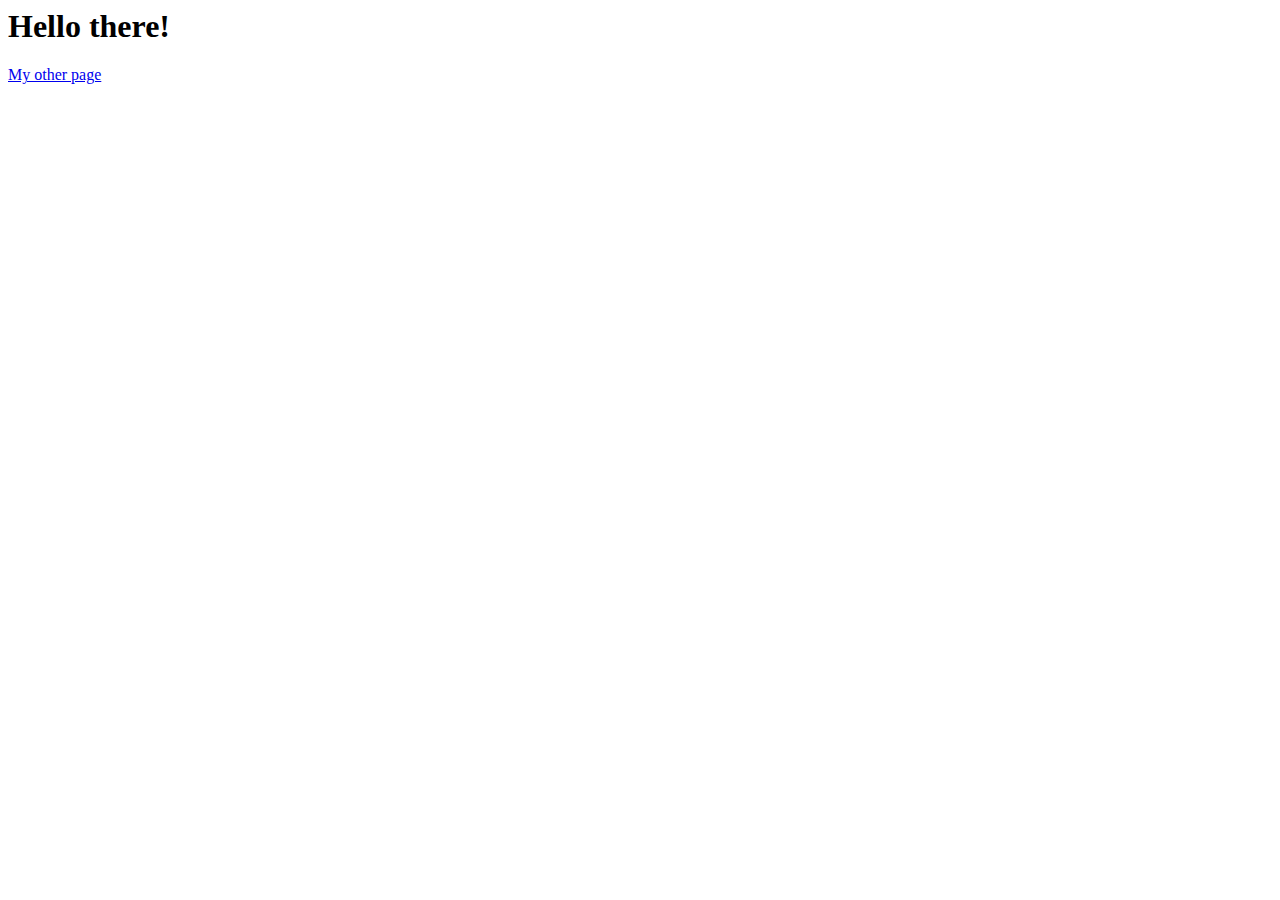
==== index.html @ 692c039e "Initial commit" ====
<html>
  <head>
    <meta charset="UTF-8">
    <script src="script.js"></script>
    <!-- <link rel="stylesheet" type="text/css" href="styles.css"> -->
  </head>
  <body>
    <h1>Hello there!</h1>
    <a href="/me.html">My other page</a>
  </body>
</html>
---- styles.css ----
body {
  background: orange;
}
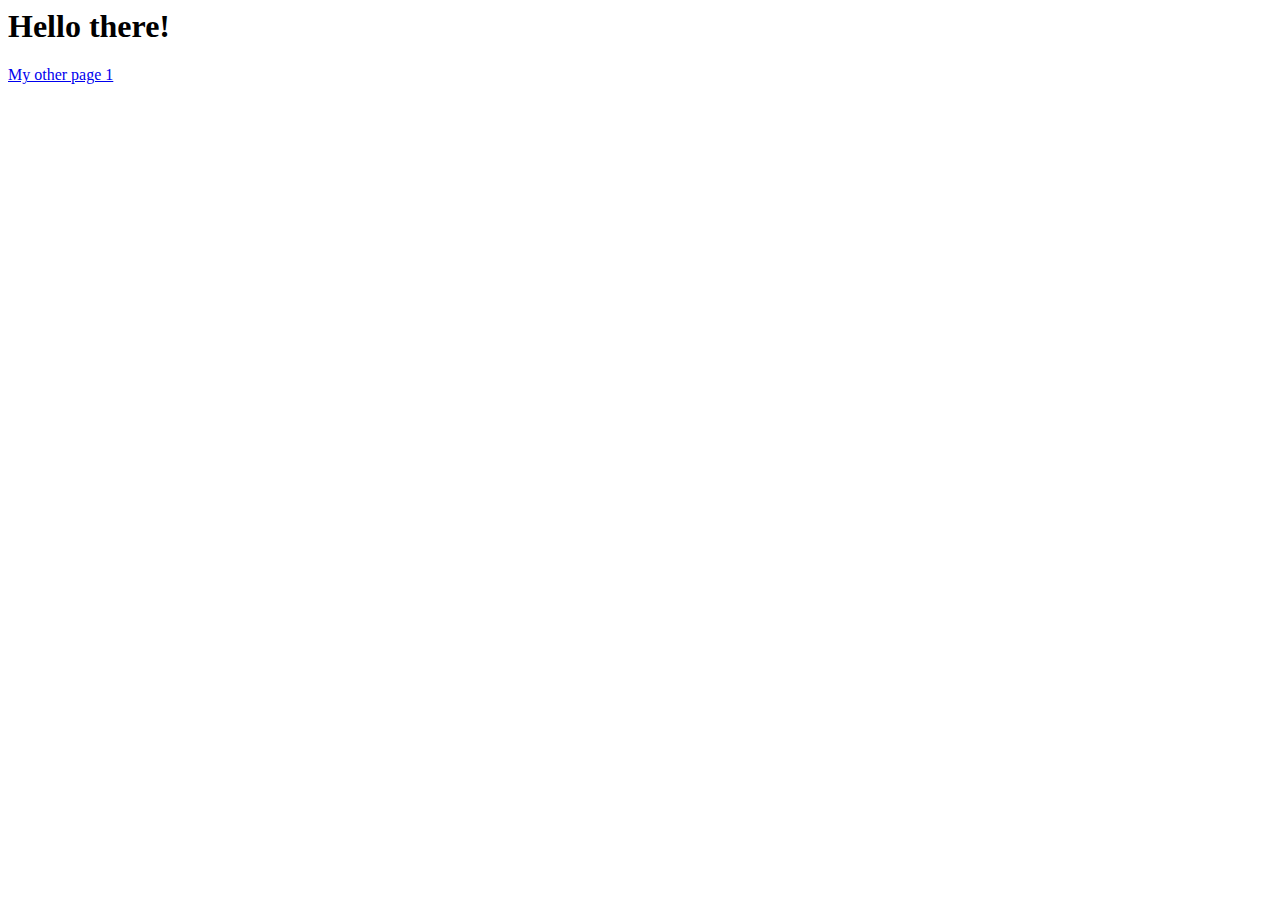
==== commit abba4474: "Updates text to check first commit" ====
--- a/index.html
+++ b/index.html
@@ -6,6 +6,6 @@
   </head>
   <body>
     <h1>Hello there!</h1>
-    <a href="/me.html">My other page</a>
+    <a href="/me.html">My other page 1</a>
   </body>
 </html>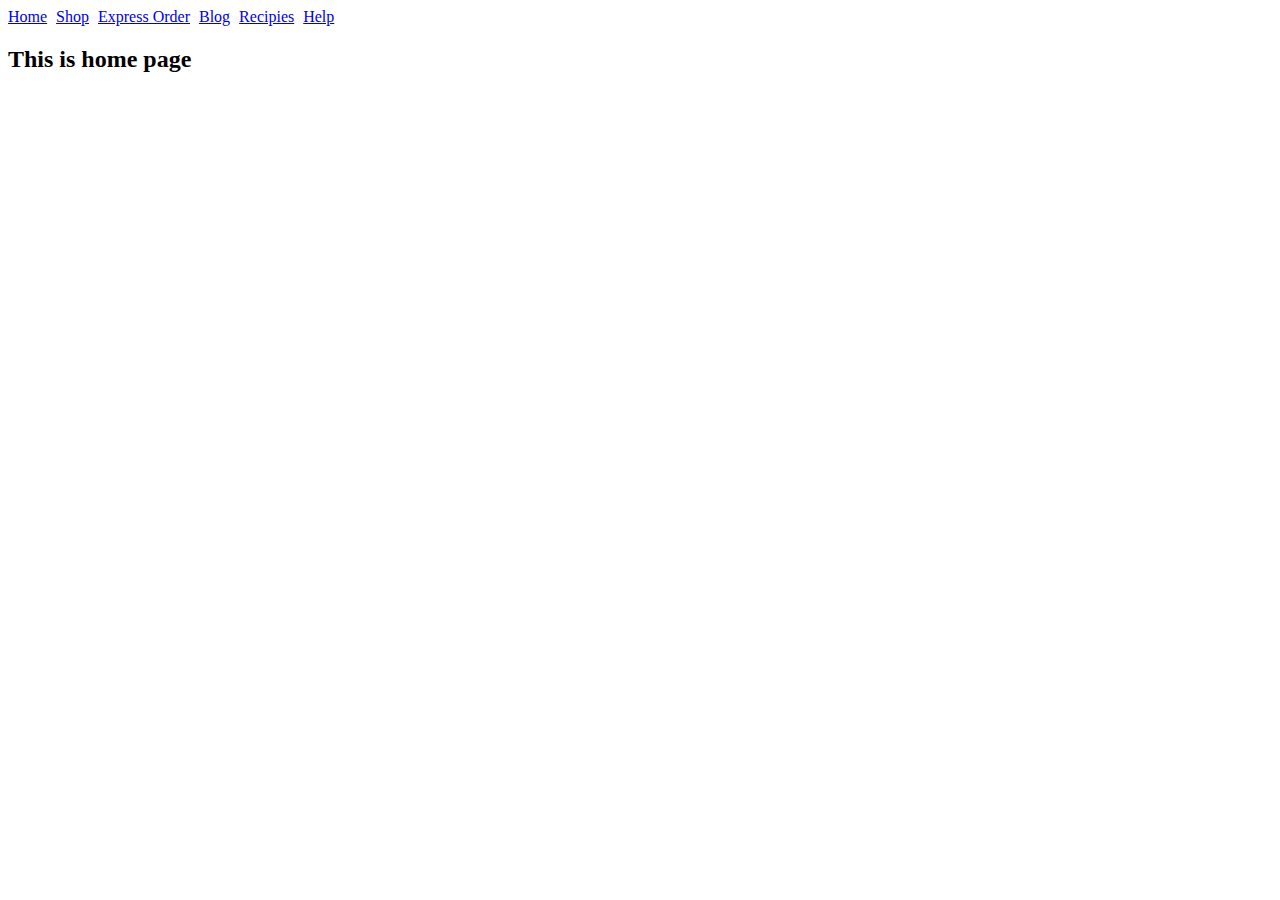
==== commit d70bd6db: "Added Navigation Links and Created New Pages" ====
--- a/index.html
+++ b/index.html
@@ -2,10 +2,21 @@
   <head>
     <meta charset="UTF-8">
     <script src="script.js"></script>
-    <!-- <link rel="stylesheet" type="text/css" href="styles.css"> -->
+    <link rel="stylesheet" type="text/css" href="styles.css">
+    <style>
+
+    </style>
   </head>
   <body>
-    <h1>Hello there!</h1>
-    <a href="/me.html">My other page 1</a>
+    
+    <a href="/index.html">Home</a>
+    <!-- &nbsp; -->
+    <a class="leftSpace" href="/shop.html">Shop</a>
+    <a class="leftSpace" href="/ExpressOrder.html">Express Order</a>
+    <a class="leftSpace" href="/Blog.html">Blog</a>
+    <a class="leftSpace" href="/Recipies.html">Recipies</a>
+    <a class="leftSpace" href="/Help.html">Help</a>
+    <h2>This is home page</h2>
+
   </body>
 </html>--- a/styles.css
+++ b/styles.css
@@ -1,3 +1,4 @@
-body {
-  background: orange;
-}+.leftSpace {
+  padding-left: 5px;
+}
+
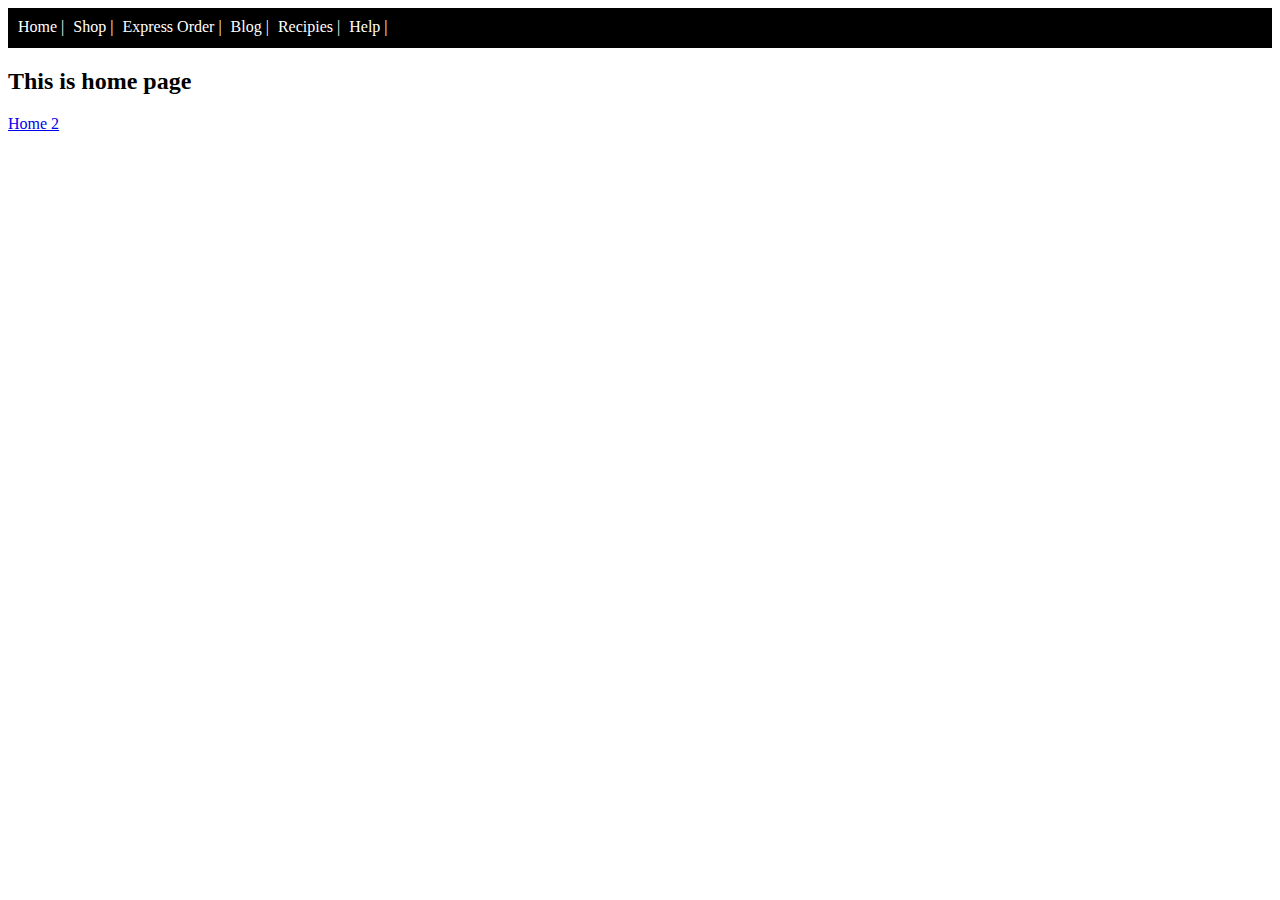
==== commit 9baf9f27: "1 binaries uploaded" ====
--- a/index.html
+++ b/index.html
@@ -4,19 +4,33 @@
     <script src="script.js"></script>
     <link rel="stylesheet" type="text/css" href="styles.css">
     <style>
+      .navBackground {
+        background-color: black;
+        height: 30px;
+        padding-top: 10px;
+        padding-left: 10px;
+        color: white;
+      }
 
+      .navBackground a {
+        color:white;
+        text-decoration: none;
+      }
     </style>
   </head>
   <body>
     
-    <a href="/index.html">Home</a>
-    <!-- &nbsp; -->
-    <a class="leftSpace" href="/shop.html">Shop</a>
-    <a class="leftSpace" href="/ExpressOrder.html">Express Order</a>
-    <a class="leftSpace" href="/Blog.html">Blog</a>
-    <a class="leftSpace" href="/Recipies.html">Recipies</a>
-    <a class="leftSpace" href="/Help.html">Help</a>
+    <div class="navBackground">
+      <a href="/index.html">Home</a> |
+      <!-- &nbsp; -->
+      <a class="leftSpace" href="/shop.html">Shop</a> |
+      <a class="leftSpace" href="/ExpressOrder.html">Express Order</a> |
+      <a class="leftSpace" href="/Blog.html">Blog</a> |
+      <a class="leftSpace" href="/Recipies.html">Recipies</a> |
+      <a class="leftSpace" href="/Help.html">Help</a> |
+
+    </div>
     <h2>This is home page</h2>
-
+     <a href="/index.html">Home 2</a>
   </body>
 </html>--- a/styles.css
+++ b/styles.css
@@ -1,4 +1,3 @@
 .leftSpace {
   padding-left: 5px;
 }
-
